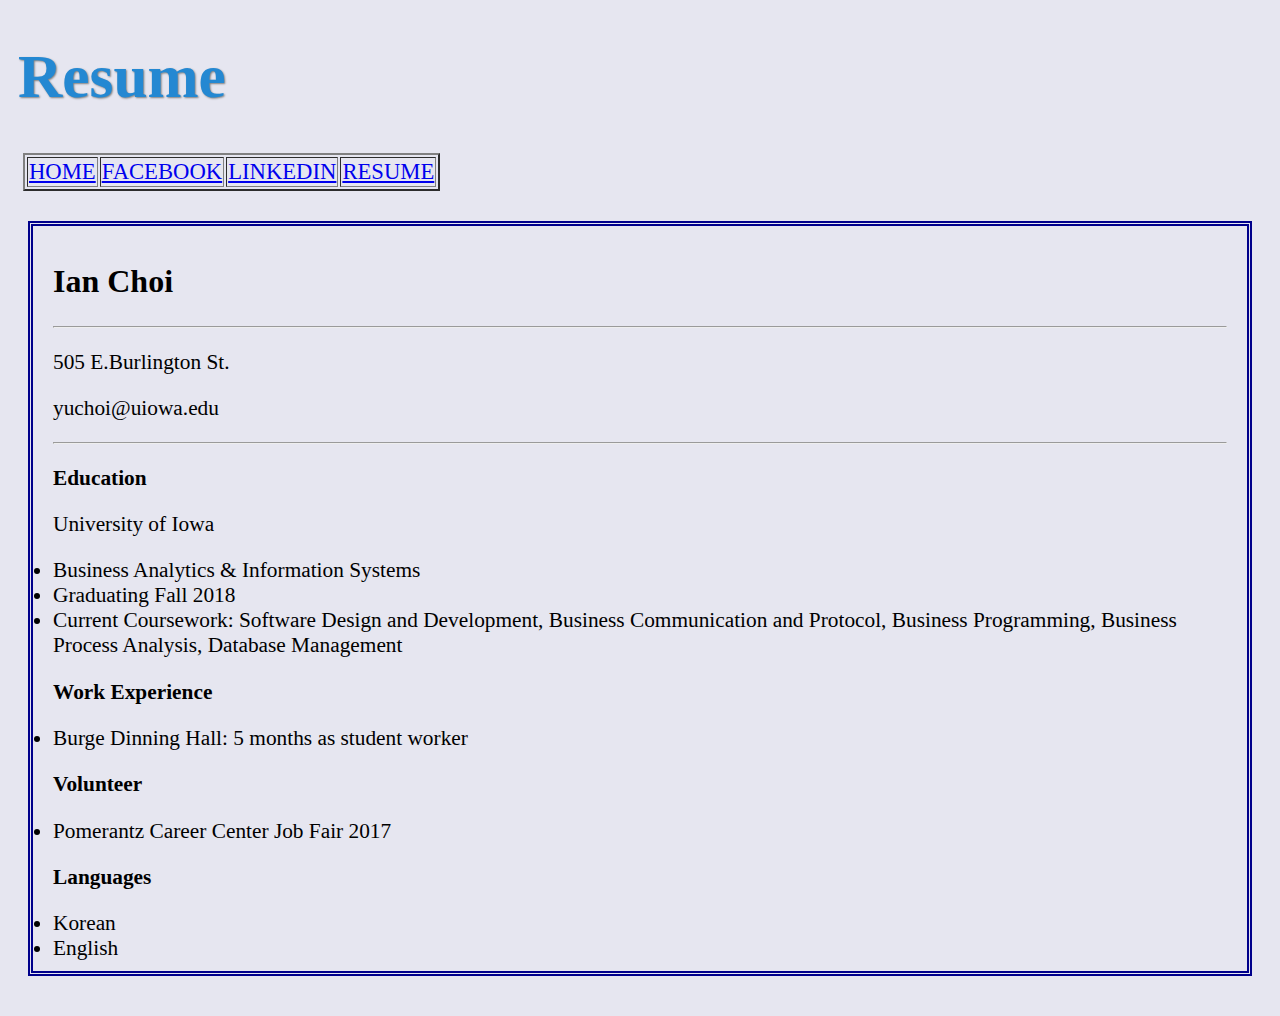
==== Resume.html @ 4bf7404a "trying to upload" ====
<!DOCTYPE html>
<html lang="en">

  <head>
    <meta charset="utf-8">
    <title>Ian Choi</title>
</head>

  <body>
	<header>
		<h1>Resume</h1>
		<link rel="stylesheet" type="text/css" href="style.css"/>
	</header>
	<nav>
		<table border="2">
			<tr>
				<td><a href="index.html">HOME</a></td>
				<td><a href="https://www.facebook.com/yusuk.choi.336?hc_ref=ARTxl7v4y09k34CrvYXVTRM9wro3ojvHoAeCfWQMnnMALC5KsMSzME1jw68QMU2AZ9U">FACEBOOK</a></td>
				<td><a href="https://www.linkedin.com/in/yu-suk-choi-b75239158/">LINKEDIN</a></td>
				<td><a href="Resume.html">RESUME</a></td>
			</tr>
		</table>
	</nav>
	
	<section>
		<div><p><H2>Ian Choi</H2></p><hr><p>505 E.Burlington St.</p><p>yuchoi@uiowa.edu</p><hr><p><b>Education</b></p><p>University of Iowa</p><li>Business Analytics & Information Systems</li><li>Graduating Fall 2018</li><li>Current Coursework: Software Design and Development, Business Communication and Protocol, Business Programming, Business Process Analysis, Database Management</li>
		<p><b>Work Experience</b></p><p><li>Burge Dinning Hall: 5 months as student worker</li><p><b>Volunteer</b></p><p><li>Pomerantz Career Center Job Fair 2017</li></p><p><b>Languages</b></p><p><li>Korean</li><li>English</li></div>
	</section>
	
    
  </body>

</html>
---- style.css ----
header{
	color: #2488D2;
	font-size: 23pt;
	font-weight: bold;
	font-family: Gill Sans MT;
	text-shadow: 1px 1px 2px grey;
	margin: 5px 10px;
}
body{
	background: #E6e6f0;
		font-family: Gill Sans MT;
}
section{
	font-size: 16pt;
	max-width:1200px;
	border-width: 5px;
	border-style: double;
	border-color: darkblue;
	padding: 10px 20px;
	margin: 30px 20px 40px 20px;
}
nav{
	font-size: 17pt;
	margin: 5px 15px;

}
aside{
	margin: 30px 200px 10px 20px;
	position: relative;
	bottom:440px;
	left: 1300px;
	font-size: 15pt;
	border-width: 5px;
	border-style: double;
	border-color: darkblue;
	width: 300px;
}
img{
	width:250px;
	height:250px;
	margin: 5px 20px 10px 20px;
}
.header{
	margin: 5px 30px 5px 20px;

}
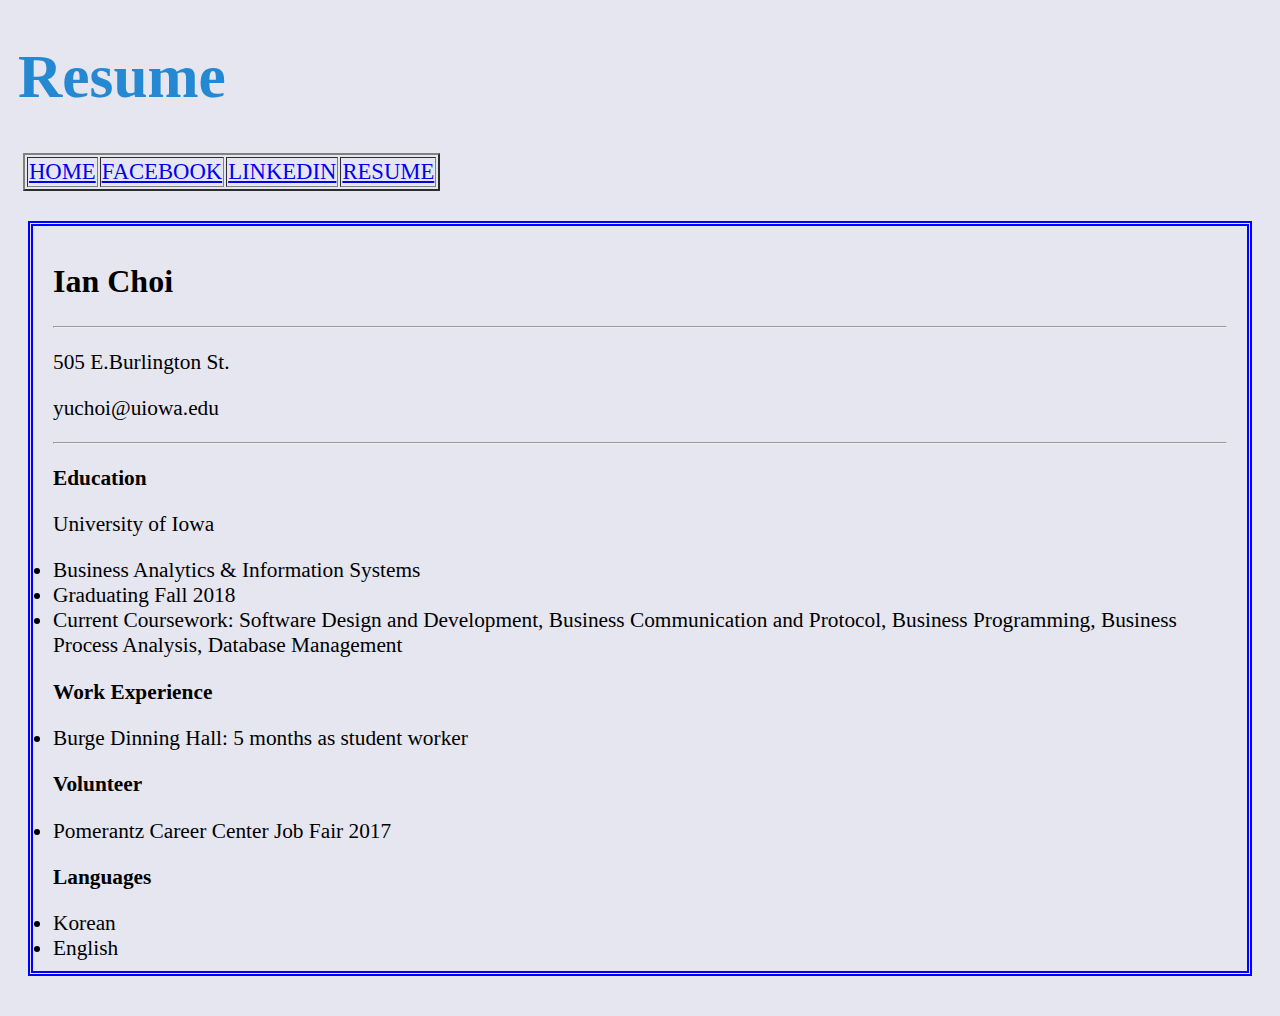
==== commit 41e47b2a: "final" ====
--- a/Resume.html
+++ b/Resume.html
@@ -17,7 +17,7 @@
 				<td><a href="index.html">HOME</a></td>
 				<td><a href="https://www.facebook.com/yusuk.choi.336?hc_ref=ARTxl7v4y09k34CrvYXVTRM9wro3ojvHoAeCfWQMnnMALC5KsMSzME1jw68QMU2AZ9U">FACEBOOK</a></td>
 				<td><a href="https://www.linkedin.com/in/yu-suk-choi-b75239158/">LINKEDIN</a></td>
-				<td><a href="Resume.html">RESUME</a></td>
+				<td><a href="resume.html">RESUME</a></td>
 			</tr>
 		</table>
 	</nav>
--- a/style.css
+++ b/style.css
@@ -3,7 +3,6 @@
 	font-size: 23pt;
 	font-weight: bold;
 	font-family: Gill Sans MT;
-	text-shadow: 1px 1px 2px grey;
 	margin: 5px 10px;
 }
 body{
@@ -15,7 +14,7 @@
 	max-width:1200px;
 	border-width: 5px;
 	border-style: double;
-	border-color: darkblue;
+	border-color: blue;
 	padding: 10px 20px;
 	margin: 30px 20px 40px 20px;
 }
@@ -32,7 +31,7 @@
 	font-size: 15pt;
 	border-width: 5px;
 	border-style: double;
-	border-color: darkblue;
+	border-color: blue;
 	width: 300px;
 }
 img{
